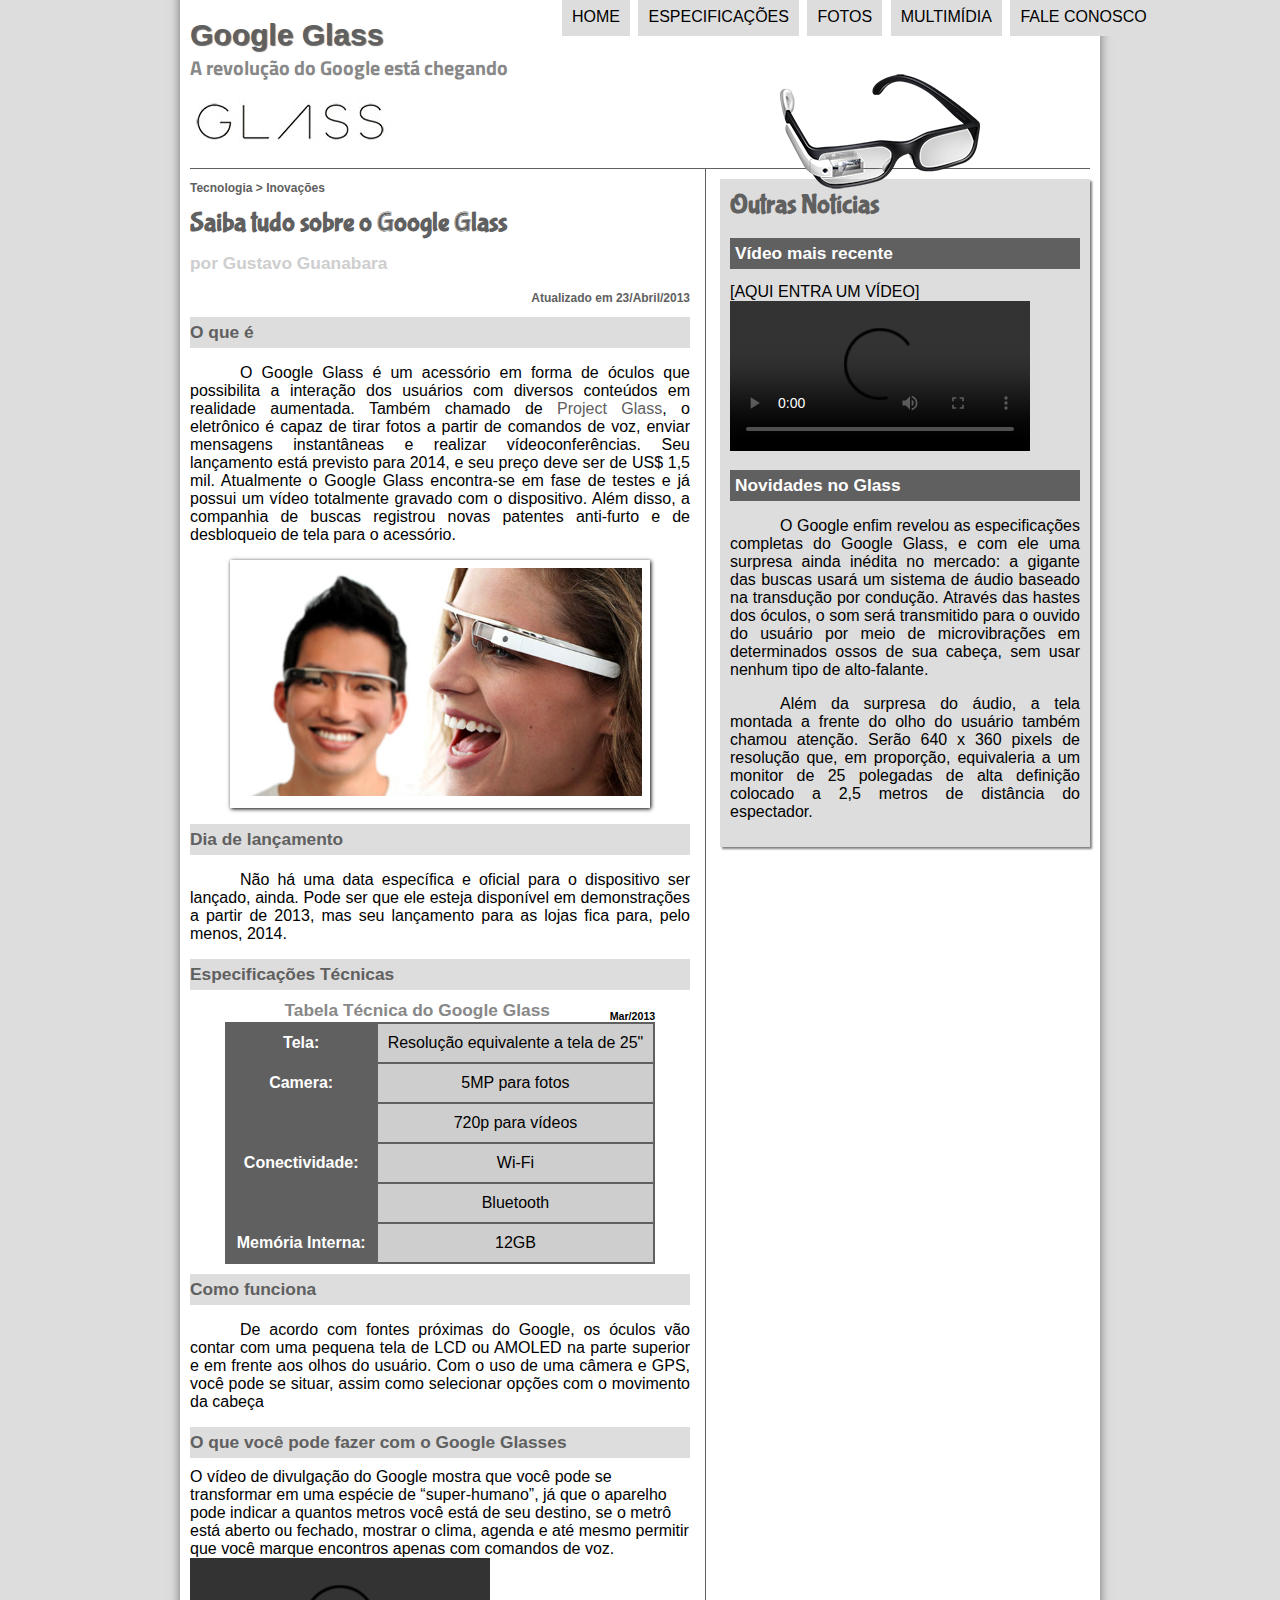
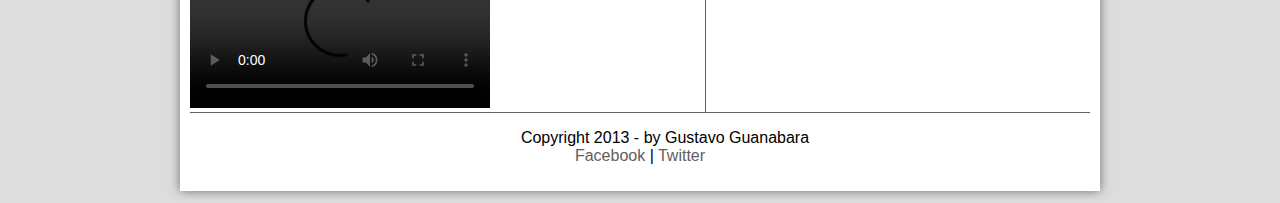
==== index.html @ 3e7e41b9 "Projeto completo" ====
<!DOCTYPE html>
<html lang="pt-br">
<head>
    <meta charset='UTF-8'/>
    <title>Tudo Sobre o Google Glass</title>
    <link rel="stylesheet" type="text/css" href="_css/estilo.css">
</head>
<script type="text/javascript" src="_javascript/funcoes.js"></script>
<body>

<div id="interface">
    <header id="cabecalho">
    <hgroup>
    <h1>Google Glass</h1>
    <h2>A revolução do Google está chegando</h2>
    </hgroup>

<img id="icone" src="_imagens/glass-oculos-preto-peq.png"/>

<nav id="menu">
    <H1>Menu Principal</H1>
    <ul type="disc">
        <li onmouseover="mudaFoto('_imagens/home.png')"            onmouseout="mudaFoto('_imagens/glass-oculos-preto-peq.png')"><a href="index.html">Home</a></li>
        <li onmouseover="mudaFoto('_imagens/especificacoes.png ')" onmouseout="mudaFoto('_imagens/glass-oculos-preto-peq.png')"><a href="specs.html">Especificações</a></li>
        <li onmouseover="mudaFoto('_imagens/fotos.png')"           onmouseout="mudaFoto('_imagens/glass-oculos-preto-peq.png')"><a href="fotos.html">Fotos</a></li>
        <li onmouseover="mudaFoto('_imagens/multimidia.png')"      onmouseout="mudaFoto('_imagens/glass-oculos-preto-peq.png')"><a href="multimidia.html">Multimídia</a></li>
        <li onmouseover="mudaFoto('_imagens/contato.png')"         onmouseout="mudaFoto('_imagens/glass-oculos-preto-peq.png')"><a href="fale-conosco.html">Fale conosco</a></li>
    </ul>
</nav>
</header>

<section id="corpo">

<article id="noticia-principal">
    <header id="cabecalho-artigo">
<hgroup>
    <h3>Tecnologia > Inovações</h3>
    <h1>Saiba tudo sobre o Google Glass</h1>
    <h2>por Gustavo Guanabara</h2>
    <h3 class="direita">Atualizado em 23/Abril/2013</h3>
</hgroup>
</header>

<h2 style="text-align: left;">O que é</h2>
<p> O Google Glass é um acessório em forma de óculos que possibilita a interação dos usuários com diversos conteúdos em realidade aumentada. Também chamado de <a href="http://google.com/glass/start" target="_blank">Project Glass</a>, o eletrônico é capaz de tirar fotos a partir de comandos de voz, enviar mensagens instantâneas e realizar vídeo&shy;conferências. Seu lançamento está previsto para 2014, e seu preço deve ser de US$ 1,5 mil. Atualmente o Google Glass encontra-se em fase de testes e já possui um vídeo totalmente gravado com o dispositivo. Além disso, a companhia de buscas registrou novas patentes anti-furto e de desbloqueio de tela para o acessório.</p>
<figure class="foto-legenda">
    <img src="_imagens/glass-quadro-homem-mulher.jpg" width="600" height="338">
    <figcaption>
        <h3>Google Glass</h3>
        <p>Uma nova maneira de ver o mundo.</p>
    </figcaption>
</figure>
<h2>Dia de lançamento</h2> 
<p>Não há uma data específica e oficial para o dispositivo ser lançado, ainda. Pode ser que ele esteja disponível em demonstrações a partir de 2013, mas seu lançamento para as lojas fica para, pelo menos, 2014.</p>

<h2>Especificações Técnicas</h2>
<table id="tabelaspec">
<caption>Tabela Técnica do Google Glass <span>Mar/2013</span></caption> 

<tr><td class="ce">Tela:</td><td class="cd">Resolução equivalente a tela de 25"</td></td></tr>
<tr><td rowspan="2" class="ce">Camera:</td><td class="cd">5MP para fotos</td></tr>
<tr><td class="cd">720p para vídeos</td></tr>
<tr><td rowspan="2" class="ce">Conectividade:</td><td class="cd"> Wi-Fi</td></tr>
<tr><td class="cd">Bluetooth</td></tr>
<tr><td class="ce">Memória Interna:</td><td class="cd">12GB</td></tr>

</table>
<h2>Como funciona</h2>
<p>De acordo com fontes próximas do Google, os óculos vão contar com uma pequena tela de LCD ou AMOLED na parte superior e em frente aos olhos do usuário. Com o uso de uma câmera e GPS, você pode se situar, assim como selecionar opções com o movimento da cabeça</p>

<h2>O que você pode fazer com o Google Glasses</h2>
O vídeo de divulgação do Google mostra que você pode se transformar em uma espécie de “super-<wbr/>humano”, já que o aparelho pode indicar a quantos metros você está de seu destino, se o metrô está aberto ou fechado, mostrar o clima, agenda e até mesmo permitir que você marque encontros apenas com comandos de voz.


<video controls="controls">
    <source src="_media/one-day.mp4" type="video/mp4"/>
</video>
</article>
</section>
<aside id="lateral">

<h1>Outras Notícias</h1>
<h2>Vídeo mais recente</h2> 

[AQUI ENTRA UM VÍDEO]
<video controls="controls">
    <source src="_media/how-it-feels.mp4" type="video/mp4"/>
</video>
<h2>Novidades no Glass</h2>
<p>O Google enfim revelou as especificações completas do Google Glass, e com ele uma surpresa ainda inédita no mercado: a gigante das buscas usará um sistema de áudio baseado na transdução por condução. Através das hastes dos óculos, o som será transmitido para o ouvido do usuário por meio de microvibrações em determinados ossos de sua cabeça, sem usar nenhum tipo de alto-falante.</p>

<p>Além da surpresa do áudio, a tela montada a frente do olho do usuário também chamou atenção. Serão 640 x 360 pixels de resolução que, em proporção, equivaleria a um monitor de 25 polegadas de alta definição colocado a 2,5 metros de distância do espectador.</p>
</aside>    
<footer id="rodape">
<p>Copyright 2013 - by Gustavo Guanabara <br>
<a href="http://facebook.com/cursosemvideo" target="_blank">Facebook</a> | 
<a href="http://Twitter.com/cursosemvideo"target="_blank">Twitter</a></p>
</footer>
</div>
</body>
</html>
---- _css/estilo.css ----
@charset "UTF-8";
@import url('https://fonts.googleapis.com/css2?family=Titillium+Web&display=swap');
@font-face{
    font-family: 'FonteLogo';
    src: url("../_fonts/bubblegum-sans-regular.otf");
}
p {
    text-align: justify;
    text-indent: 50px;
}
a {
    color: #606060  ;
    text-decoration: none;
}
a :hover {
    text-decoration: underline;
}
body {
    background-color: #dddddd;
    font-family: Arial, sans-serif;
}
div#interface {
    width: 900px;
    background-color: #ffffff;
    margin: -20px auto 10px auto;
    box-shadow: 0px 0px 10px rgb(0, 0, 0,.5); /*1 Deslocamento lateral;2 Deslocamento Vertical;3 Espalhamento da Sombra*/
    padding: 10px ;
}
header#cabecalho img#icone{
    position: absolute;
    left: 780px;
    top: 70px;
}
header#cabecalho {
    border-bottom: 1px #606060 solid;/*Bottom=Baixo*/
    height: 150px;
    background: url("../_imagens/glass-logo-peq.jpg") no-repeat 0px 80px;
}
header#cabecalho h1 {
    font-family: Arial, sans-serif;
    font-size: 30px;
    color: #606060;
    text-shadow: 1px 1px 1px rgba(0, 0, 0,.6);
    padding: 0px;
    margin-bottom: 0px;
}
header#cabecalho h2 {
    font-family: 'Titillium Web', sans-serif;
    color: #888888;
    font-size: 15pt;
    padding: 0px;
    margin-top: 0px;
}
/*Formatação de Imaagens-----------*/
figure.foto-legenda  {
    position: relative;
    border: 8px solid white;
    box-shadow: 1px 1px 4px black;
    
}
figure.foto-legenda img{
    width: 100%;
    height: 100%;
}
figure.foto-legenda figcaption{
    opacity: 0;
    background-color:  rgba(0, 0, 0,.4);
    color: white;
    height: 100%;
    width: 100%;
    position: absolute;
    top: 0px;
    padding: 10px;
    box-sizing: border-box;
    transition: opacity 1s;
}
figure.foto-legenda:hover figcaption{
    opacity: 1;
}
/*Formatação do Menu*/ 
nav#menu {
    display: block;
}
nav#menu ul {
    list-style: none;
    text-transform: uppercase;
    position: absolute;
    top: -20px;
    left: 520px;
}

nav#menu li{
    display: inline-block;
    background-color: #dddddd;
    padding: 10px;
    margin: 2px;
    -webkit-transition: background-color 1s;
    -moz-transition: background-color 1s;
    -ms-transition: background-color 1s;
    -o-transition: background-color 1s;
    transition: background-color 1s;
}
nav#menu li:hover{
    background-color: #606060;

}
nav#menu h1{
    display: none;
}
nav#menu a{
    color: black;
    text-decoration: none;
}
nav#menu a:hover {
    color: #ffffff;
    text-decoration: underline;
}
section#corpo {
    display: block;
    width: 500px;
    float: left;
    border-right: 1px solid #606060;
    padding-right: 15px;
}
article#noticia-principal h2{
    font-size: 13pt;
    color: #606060;
    background-color: #dddddd;
    padding: 5px 0px 5px 0px;
    margin: 10px 0px 10px 0px;
}
header#cabecalho-artigo h1 {
    font-family: 'FonteLogo' , 'sans-serif';
    font-size: 20pt;
    color: #606060;
    margin-bottom: 0px;
    margin-top: 0px;
}
.direita {
    text-align: right;
}
header#cabecalho-artigo h2 {
    font-size: 13pt;
    color: #cecece;
    background-color: #ffffff;
    margin-bottom: 0px;
}
header#cabecalho-artigo h3 {
    font-size: 12px;
    color: #606060;
}
table#tabelaspec {
    border: 1px solid #606060;
    border-spacing: 0px;
    margin-left: auto;
    margin-right: auto;
}
table#tabelaspec td{
    border: 1px solid #606060;
    padding: 10px;
    text-align: center;
    vertical-align: middle;
}
table#tabelaspec td.ce {
    color: #ffffff;
    background-color: #606060;
    vertical-align: top;
    font-weight: bold;
}
table#tabelaspec td.cd {
    background-color: #cecece;
}
table#tabelaspec caption {
    color: #888888;
    font-size: 13pt;
    font-weight: bolder;
}
table#tabelaspec caption span{
    display: block;
    float: right;
    color: #000000;
    font-size: 8pt;
    margin-top: 10px;
}
aside#lateral {
    display: block;
    width: 350px;
    float: right;
    background-color: #dddddd;
    padding: 10px;
    margin-top: 10px;
    box-shadow: 2px 2px 2px rgb(0, 0, 0,.5);
}
aside#lateral h1{
    font-family: 'FonteLogo',sans-serif;
    font-size: 20pt;
    color: #606060;
    margin-top: 0px;
}
aside#lateral h2 {
    background-color: #606060;
    font-size: 13pt;
    color: #ffffff;
    padding: 5px;
}
footer#rodape {
    clear: both;
    border-top: 1px solid #606060;
}
footer#rodape p {
    text-align: center;
}
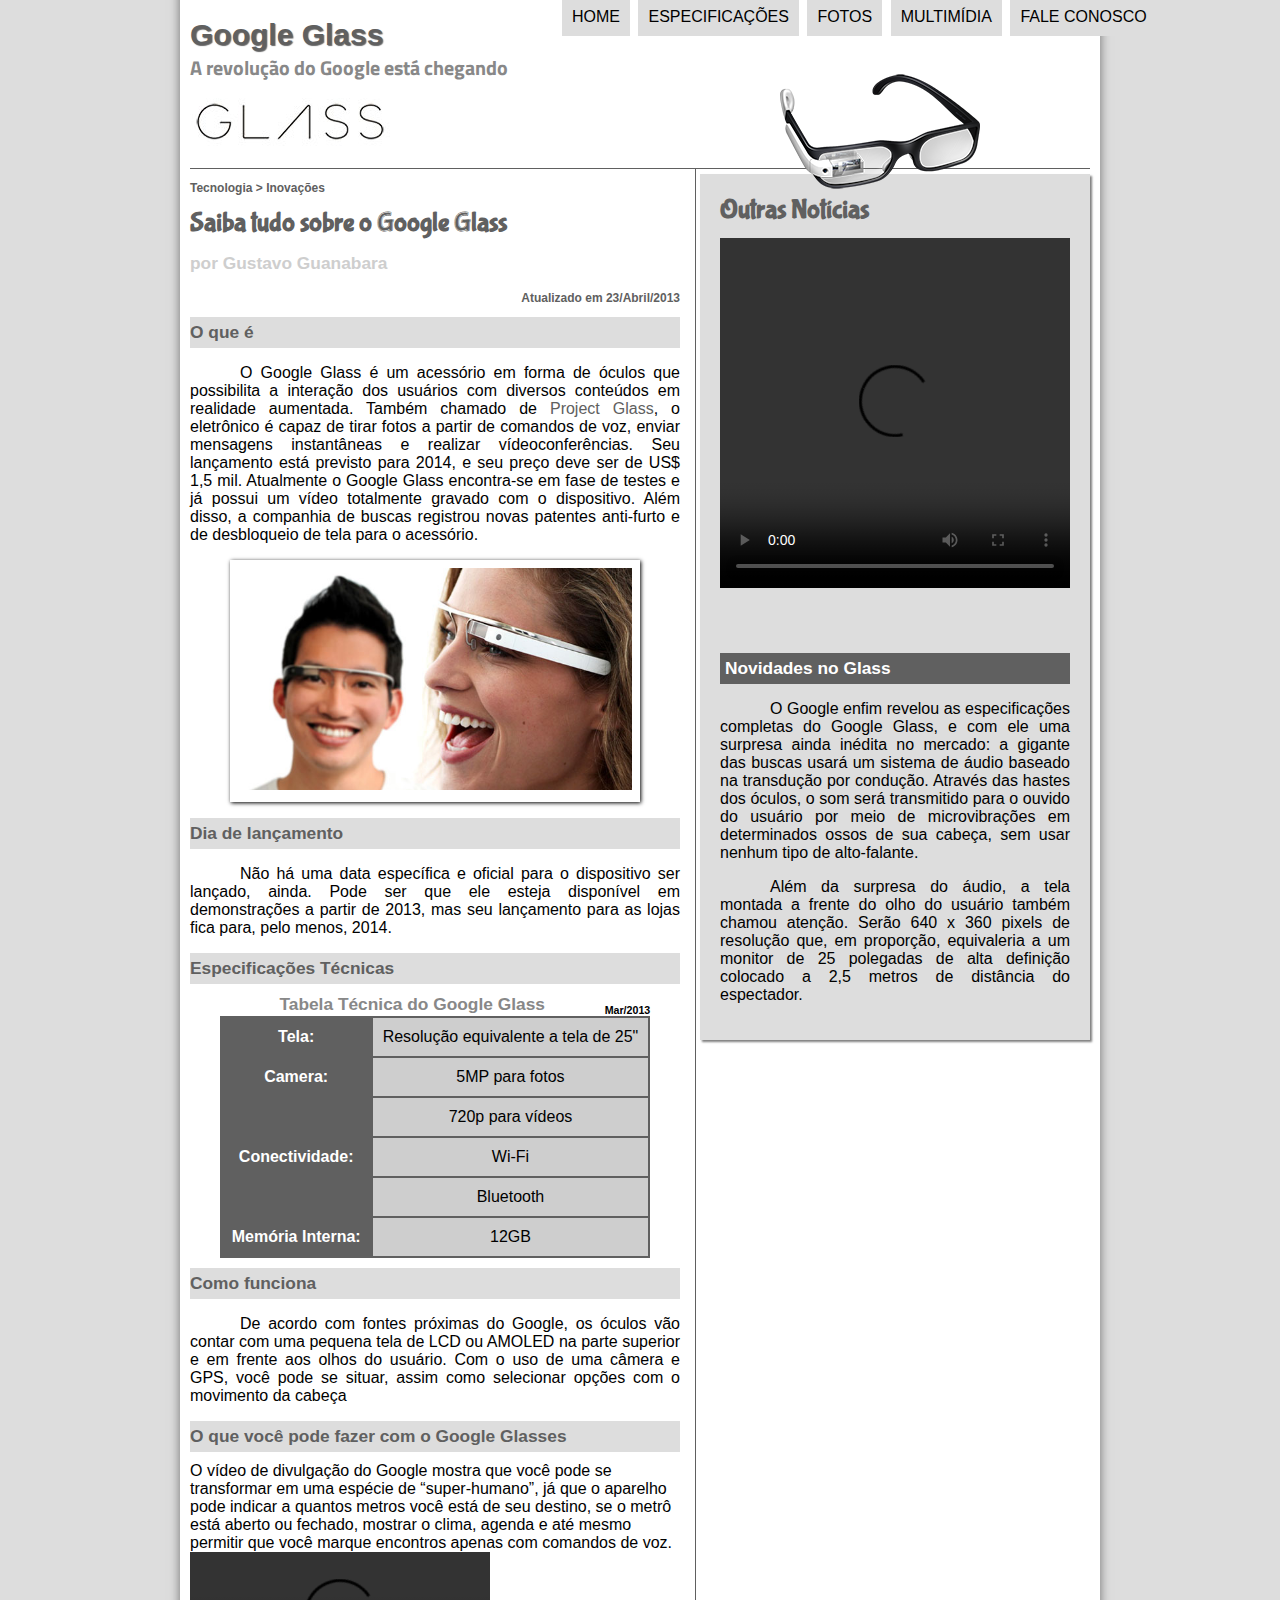
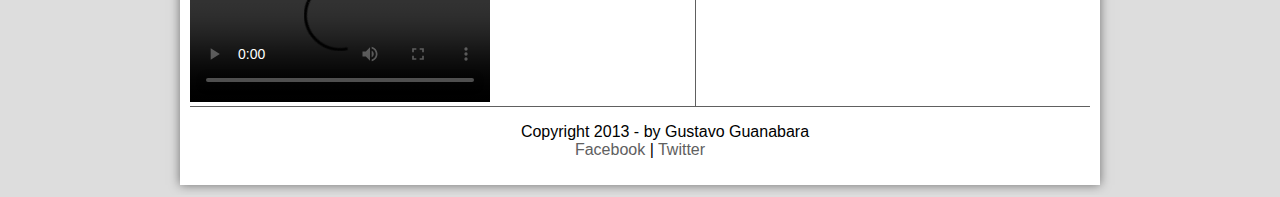
==== commit fda45b51: "Ajusts" ====
--- a/index.html
+++ b/index.html
@@ -72,7 +72,7 @@
 O vídeo de divulgação do Google mostra que você pode se transformar em uma espécie de “super-<wbr/>humano”, já que o aparelho pode indicar a quantos metros você está de seu destino, se o metrô está aberto ou fechado, mostrar o clima, agenda e até mesmo permitir que você marque encontros apenas com comandos de voz.
 
 
-<video controls="controls">
+<video id="um" controls="controls">
     <source src="_media/one-day.mp4" type="video/mp4"/>
 </video>
 </article>
@@ -82,8 +82,7 @@
 <h1>Outras Notícias</h1>
 <h2>Vídeo mais recente</h2> 
 
-[AQUI ENTRA UM VÍDEO]
-<video controls="controls">
+<video id="dois" controls="controls">
     <source src="_media/how-it-feels.mp4" type="video/mp4"/>
 </video>
 <h2>Novidades no Glass</h2>
--- a/_css/estilo.css
+++ b/_css/estilo.css
@@ -117,7 +117,7 @@
 }
 section#corpo {
     display: block;
-    width: 500px;
+    width: 490px;
     float: left;
     border-right: 1px solid #606060;
     padding-right: 15px;
@@ -187,10 +187,18 @@
     width: 350px;
     float: right;
     background-color: #dddddd;
-    padding: 10px;
-    margin-top: 10px;
+    padding: 20px;
+    margin-top: 5px;
     box-shadow: 2px 2px 2px rgb(0, 0, 0,.5);
 }
+video#dois {
+    position: relative;
+    display: block;
+    top: -50px;
+    width: 350px;
+    height: 350px;
+}
+
 aside#lateral h1{
     font-family: 'FonteLogo',sans-serif;
     font-size: 20pt;
